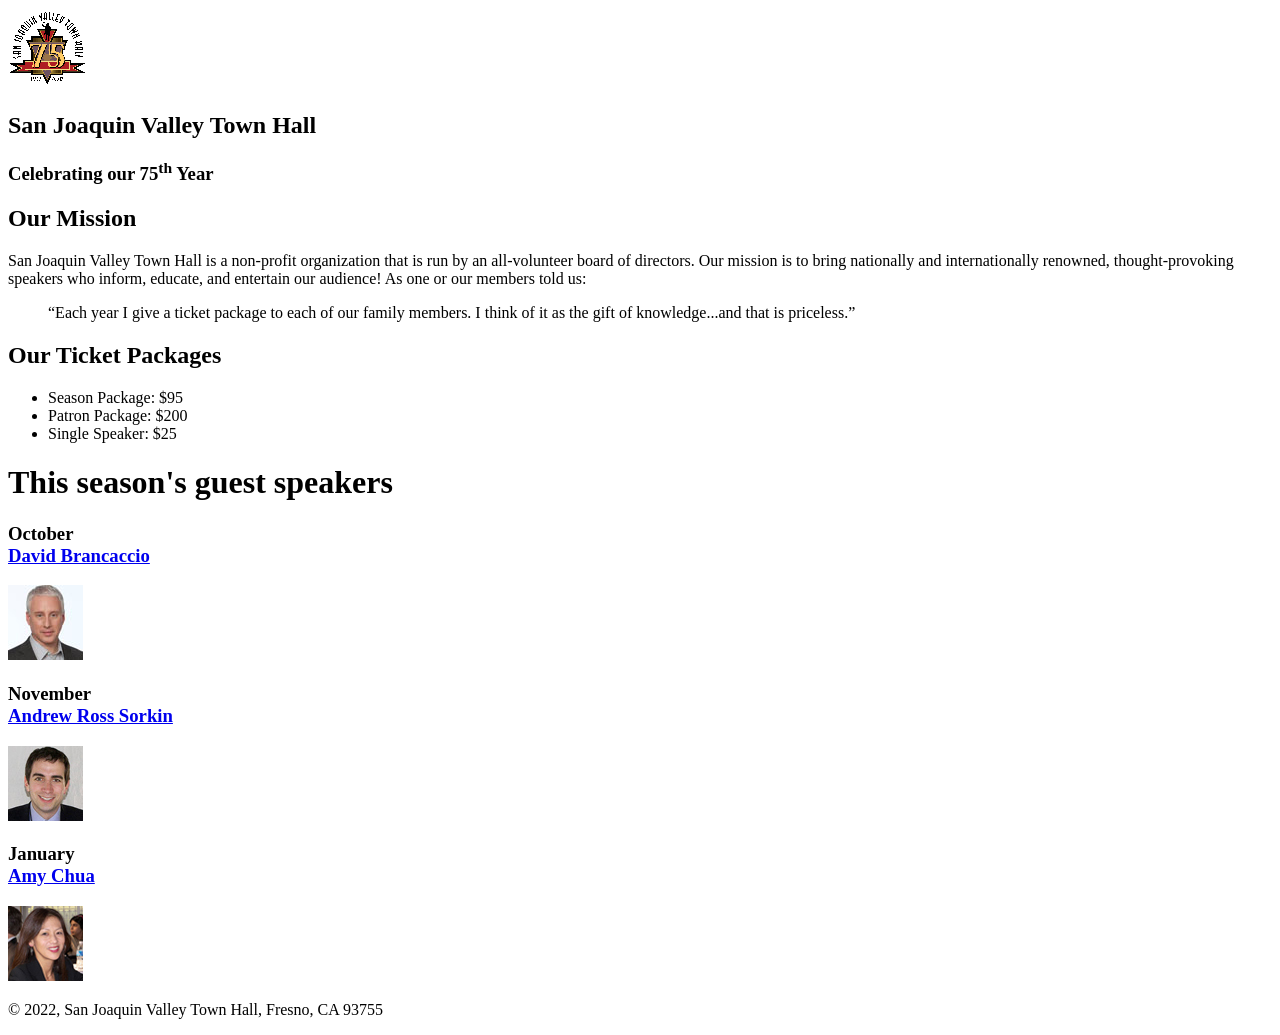
==== c5_index.html @ 1775c88f "initial commit" ====
<!DOCTYPE html>
<html lang="en">

<head>
	<meta charset="utf-8">
	<title>San Joaquin Valley Town Hall</title>
	<link rel="shortcut icon" href="images/favicon.ico">
	<link rel="stylesheet" href="styles/c5_main.css">
</head>

<body>
	<header>
		<img src="images/town_hall_logo.gif" alt="Town Hall logo" height="80">
		<h2>San Joaquin Valley Town Hall</h2>
		<h3>Celebrating our <span class="shadow">75<sup>th</sup></span> Year</h3>
	</header>
	<main>
		<h2>Our Mission</h2>
		<p>San Joaquin Valley Town Hall is a non-profit organization that is run by an 
			all-volunteer board of directors. Our mission is to bring nationally and 
			internationally renowned, thought-provoking speakers who inform, educate, 
			and entertain our audience! As one or our members told us:</p>
		<blockquote>&ldquo;Each year I give a ticket package to each of our family members. 
			I think of it as the gift of knowledge...and that is priceless.&rdquo;</blockquote>

		<h2>Our Ticket Packages</h2>
		<ul>
			<li>Season Package: $95</li>
			<li>Patron Package: $200</li>
			<li>Single Speaker: $25</li>
		</ul>

		<h1>This season's guest speakers</h1>
		<h3>October<br><a href="speakers/brancaccio.html">David Brancaccio</a></h3>
		<img src="images/brancaccio75.jpg" alt="David Brancaccio photo">
		<h3>November<br><a href="speakers/sorkin.html">Andrew Ross Sorkin</a></h3>
		<img src="images/sorkin75.jpg" alt="Andrew Ross Sorkin photo">
		<h3>January<br><a href="speakers/chua.html">Amy Chua</a></h3>
		<img src="images/chua75.jpg" alt="Amy Chua photo">
	</main>
	<footer>
		<p>&copy; 2022, San Joaquin Valley Town Hall, Fresno, CA 93755</p>
	</footer>
</body>
</html>
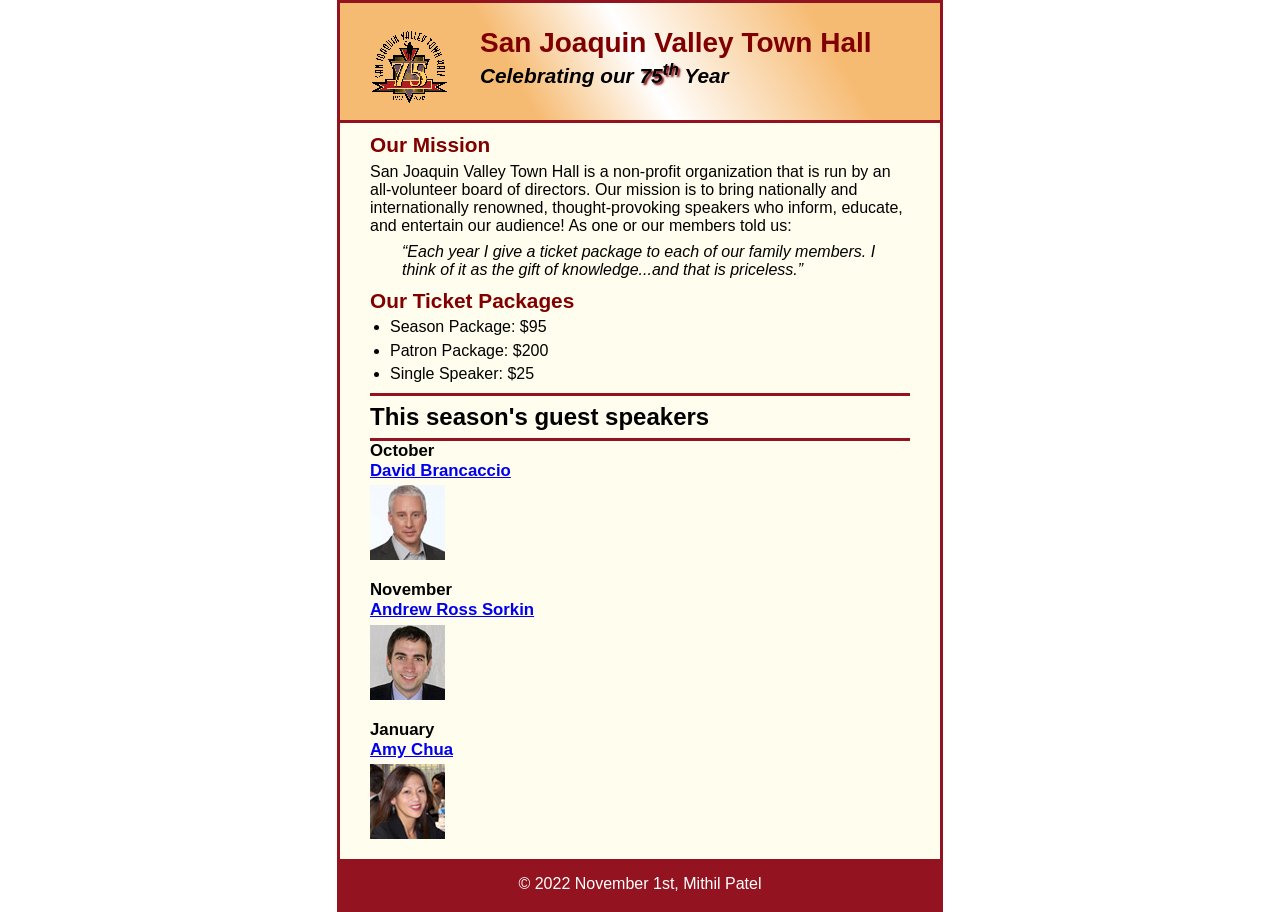
==== commit 13472dc0: "final" ====
--- a/c5_index.html
+++ b/c5_index.html
@@ -39,7 +39,7 @@
 		<img src="images/chua75.jpg" alt="Amy Chua photo">
 	</main>
 	<footer>
-		<p>&copy; 2022, San Joaquin Valley Town Hall, Fresno, CA 93755</p>
+		<p>&copy; 2022 November 1st, Mithil Patel</p>
 	</footer>
 </body>
 </html>
--- a/styles/c5_main.css
+++ b/styles/c5_main.css
@@ -0,0 +1,99 @@
+/* custom property */
+:root {
+	--global-color-1: #800000;
+}
+
+html {
+	background-color: white;
+}
+/* the styles for the elements */
+* {
+	margin: 0;
+	padding: 0;
+}
+body {
+	font-family: Arial, Helvetica, sans-serif;
+    font-size: 100%;
+    margin-left: 10px;
+	width: 600px;
+	margin: 0 auto;
+	border: 3px solid #931420;
+	background-color: #fffded;
+
+}
+a:focus, a:hover {
+	font-style: italic;
+}
+header {
+	border-bottom: 3px solid #931420;
+	padding-top: 1.5em;
+	padding-bottom: 2em;
+	background-image: -moz-linear-gradient(
+	    30deg, #f6bb73 0%, #f6bb73 30%, white 50%, #f6bb73 80%, #f6bb73 100%);
+	background-image: -webkit-linear-gradient(
+	    30deg, #f6bb73 0%, #f6bb73 30%, white 50%, #f6bb73 80%, #f6bb73 100%);
+	background-image: -o-linear-gradient(
+	    30deg, #f6bb73 0%, #f6bb73 30%, white 50%, #f6bb73 80%, #f6bb73 100%);
+}
+/* the styles for the header */
+header h2 {
+	font-size: 175%;
+	color: var(--global-color-1);
+}
+header h3 {
+	font-size: 130%;
+	font-style: italic;
+}
+header img {
+	float: left;
+	padding-left: 30px;
+	padding-right: 30px;
+}
+.shadow {
+	text-shadow: 2px 2px 2px var(--global-color-1);
+}
+/* the styles for the main content */
+main {
+	clear: left;
+	padding-left: 30px;
+	padding-right: 30px;
+}
+main h1 {
+	font-size: 150%;
+	padding: .3em 0;
+	border-top: 3px solid #931420;
+	border-bottom: 3px solid #931420;
+}
+main h2 {
+	color: var(--global-color-1);
+	font-size: 130%;
+	padding: .5em 0 .25em 0;
+}
+main h3 {
+	font-size: 105%;
+	padding-bottom: .25em;
+}
+main img {
+	padding-bottom: 1em;
+}
+main p {
+	padding-bottom: .5em;
+}
+main blockquote {
+	padding: 0 2em;
+	font-style: italic;
+}
+main ul {
+	padding: 0 0 .25em 1.25em;
+}
+main li {
+	padding-bottom: .35em;
+}
+
+/* the styles for the footer */
+footer p {
+	text-align: center;
+	padding: 1em 0;
+	color: white;
+	background-color: #931420;
+}
